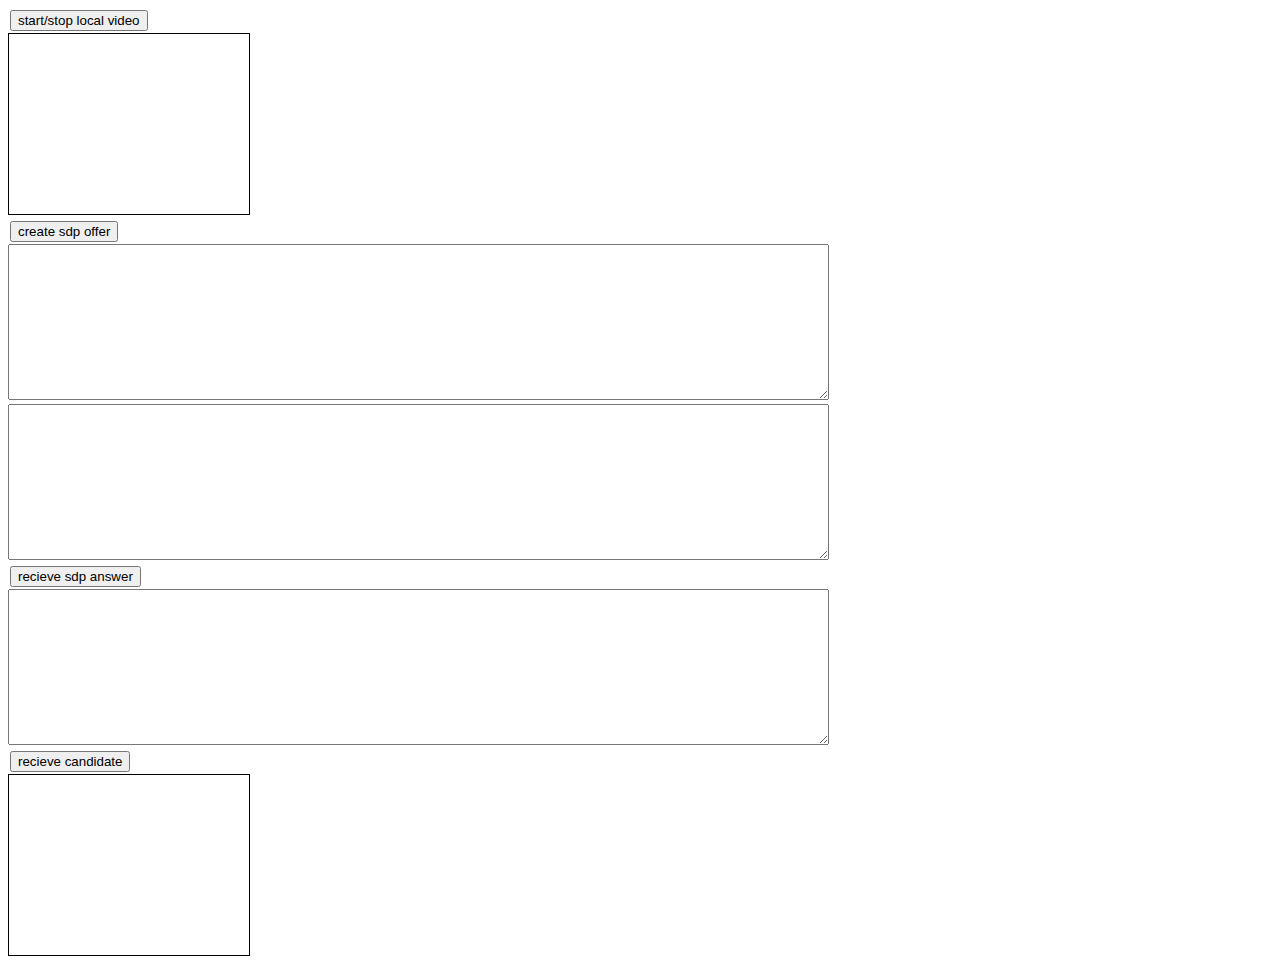
==== offer.html @ 45dee187 "init" ====
<!DOCTYPE html>
<html>
	<head>
		<title>offer</title>
		<link rel="stylesheet"  href="./style.css" />
	</head>
	<body>
		<div>
			<button id="localVideoButton">start/stop local video</button>
			<br />
			<video id="localVideo" autoplay></video>
		</div>

		<div>
			<button id="createOfferButton">create sdp offer</button>
			<br />
			<textarea id="sdpOffer" rows="10" cols="100"></textarea>
		</div>

		<div>
			<textarea id="sdpAnswer" rows="10" cols="100"></textarea>
			<br />
			<button id="recieveAnswerButton">recieve sdp answer</button>
		</div>

		<div id="icecandidates">
		</div>
		
		<div>
			<textarea id="candidate" rows="10" cols="100"></textarea>
			<br />
			<button id="recieveCandidateButton">recieve candidate</button>
		</div>

		<div>
			<video id="remoteVideo" autoplay></video>
		</div>


		<script src="offer.js"></script>
	</body>
</html>
---- style.css ----
video {
	width: 240px;
	height: 180px;
	border: 1px solid black;
}

button {
	margin: 2px;
}
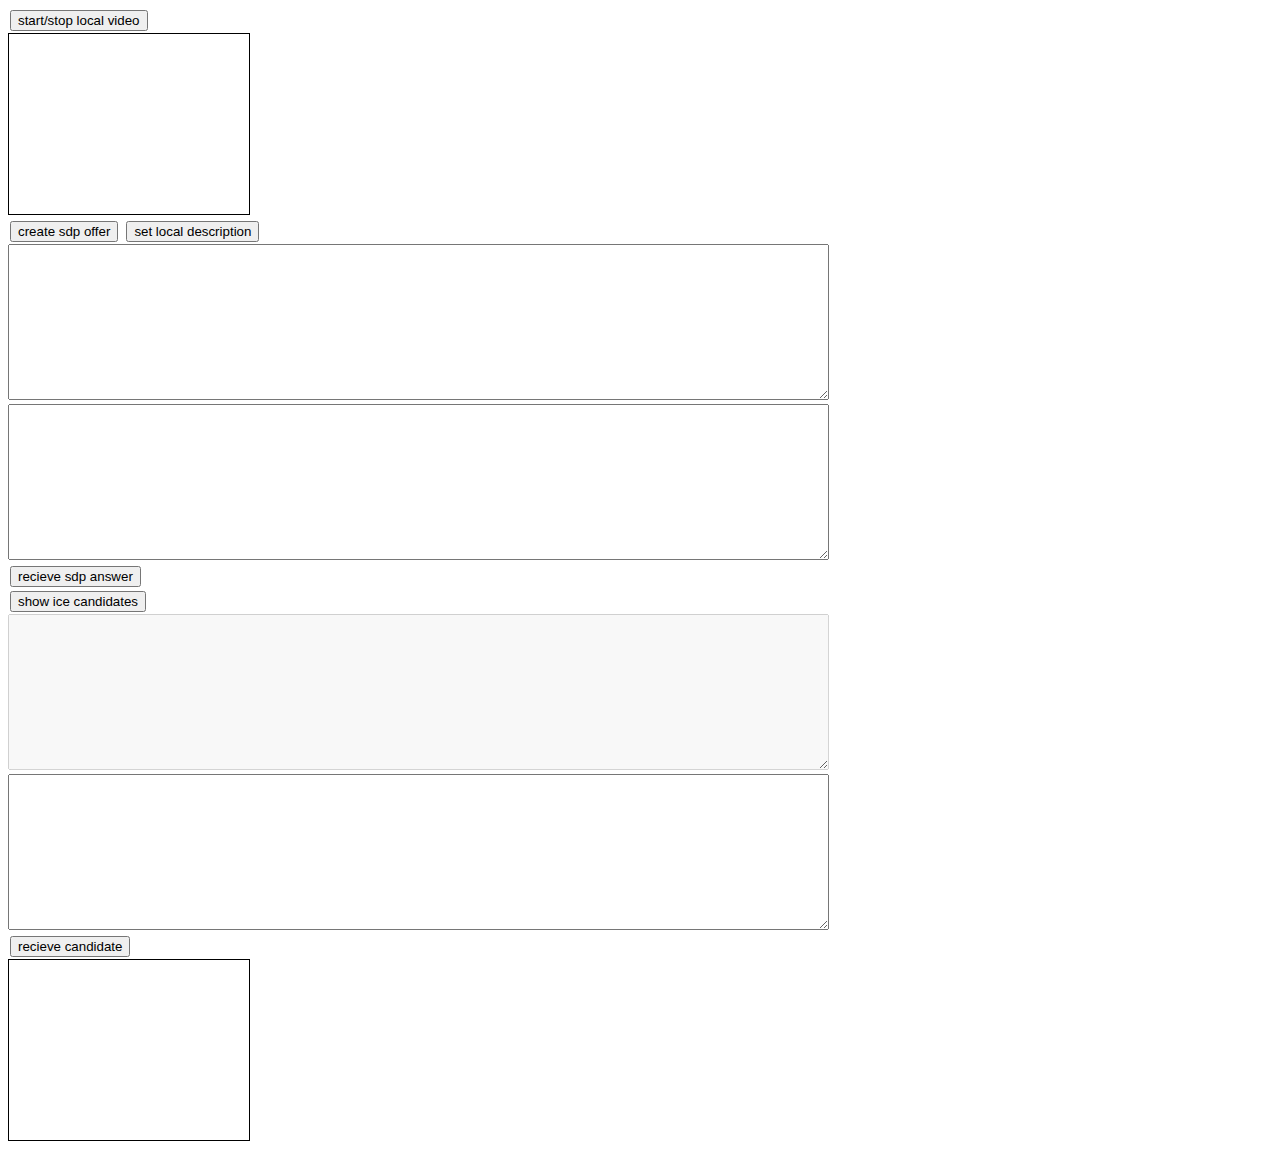
==== commit 982d13e0: "add loop" ====
--- a/offer.html
+++ b/offer.html
@@ -13,9 +13,11 @@
 
 		<div>
 			<button id="createOfferButton">create sdp offer</button>
+			<button id="setLocalDescriptionButtion">set local description</button>
 			<br />
 			<textarea id="sdpOffer" rows="10" cols="100"></textarea>
 		</div>
+
 
 		<div>
 			<textarea id="sdpAnswer" rows="10" cols="100"></textarea>
@@ -24,6 +26,9 @@
 		</div>
 
 		<div id="icecandidates">
+			<button id="showIceCandidatesButton">show ice candidates</button>
+			<br />
+			<textarea id="candidates" rows="10" cols="100" disabled></textarea>
 		</div>
 		
 		<div>
